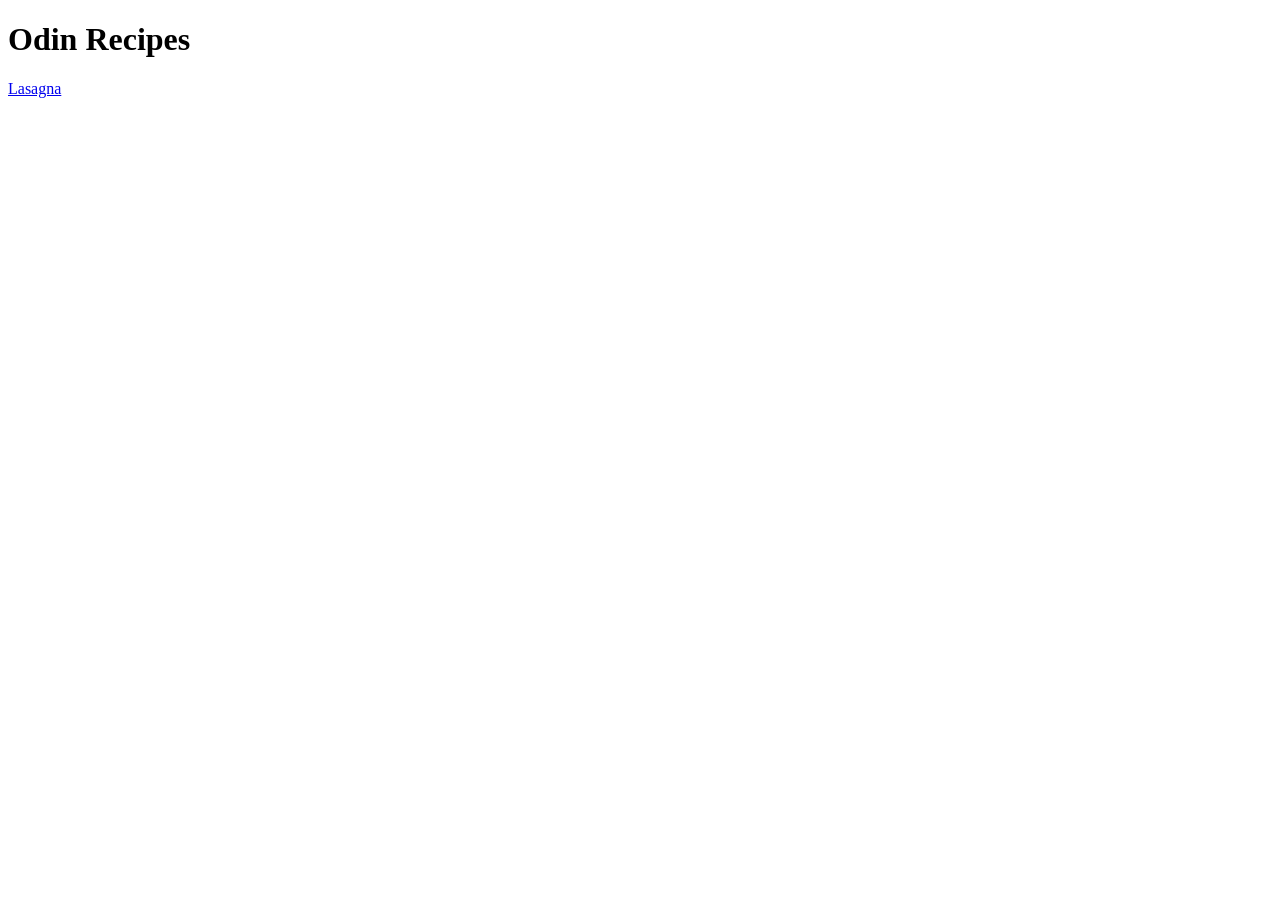
==== index.html @ fc4e7783 "Build index page with first recipe" ====
<!DOCTYPE html>
<html lang="en">
<head>
    <meta charset="UTF-8">
    <meta name="viewport" content="width=device-width, initial-scale=1.0">
    <title>Home</title>
</head>
<body>
    <h1>Odin Recipes</h1>
    <a href="recipes/lasagna.html">Lasagna</a>
</body>
</html>
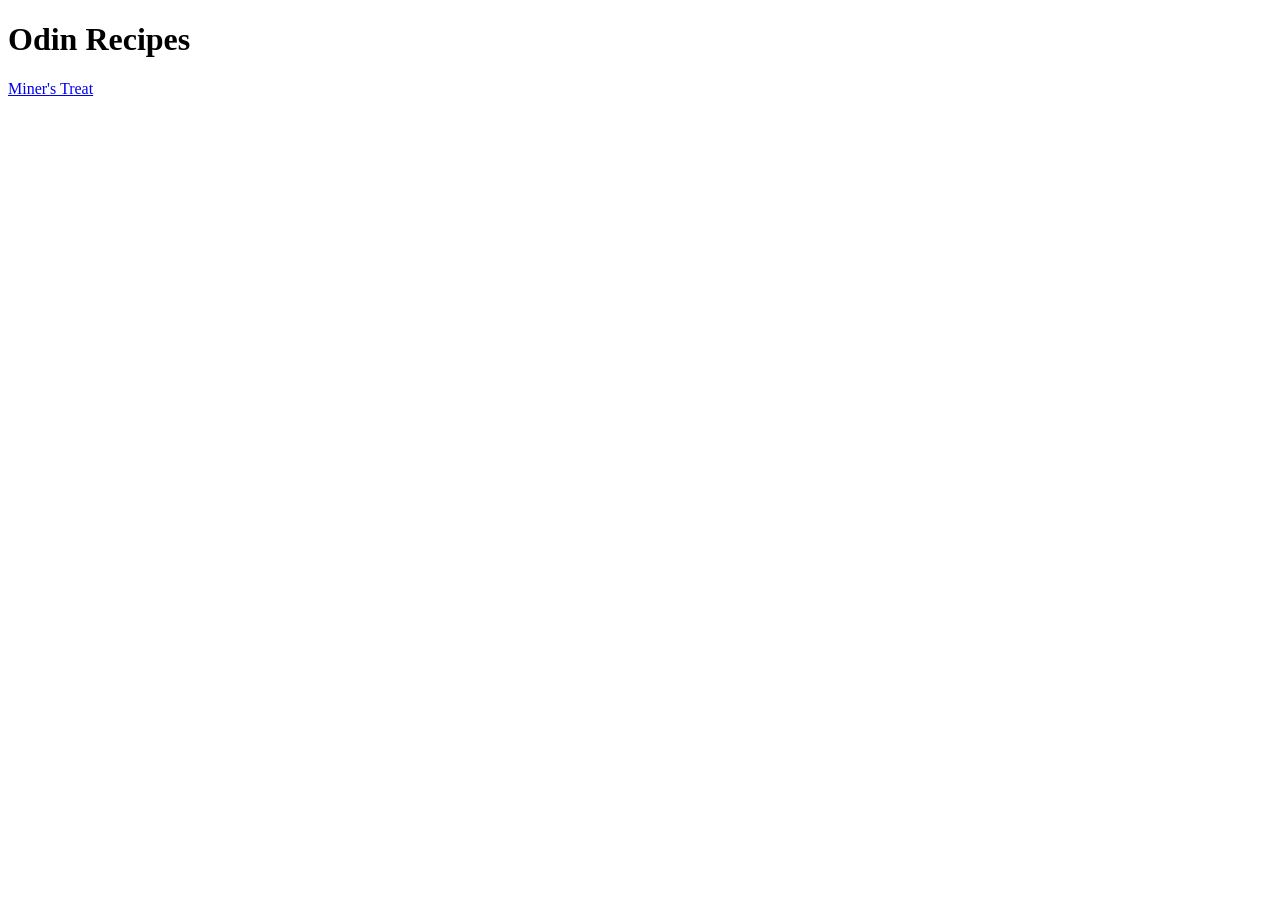
==== commit 83ecf9cf: "Rewrite page to be Stardew Valley themed" ====
--- a/index.html
+++ b/index.html
@@ -3,10 +3,10 @@
 <head>
     <meta charset="UTF-8">
     <meta name="viewport" content="width=device-width, initial-scale=1.0">
-    <title>Home</title>
+    <title>Stardew Valley</title>
 </head>
 <body>
     <h1>Odin Recipes</h1>
-    <a href="recipes/lasagna.html">Lasagna</a>
+    <a href="recipes/miners_treat.html">Miner's Treat</a>
 </body>
 </html>
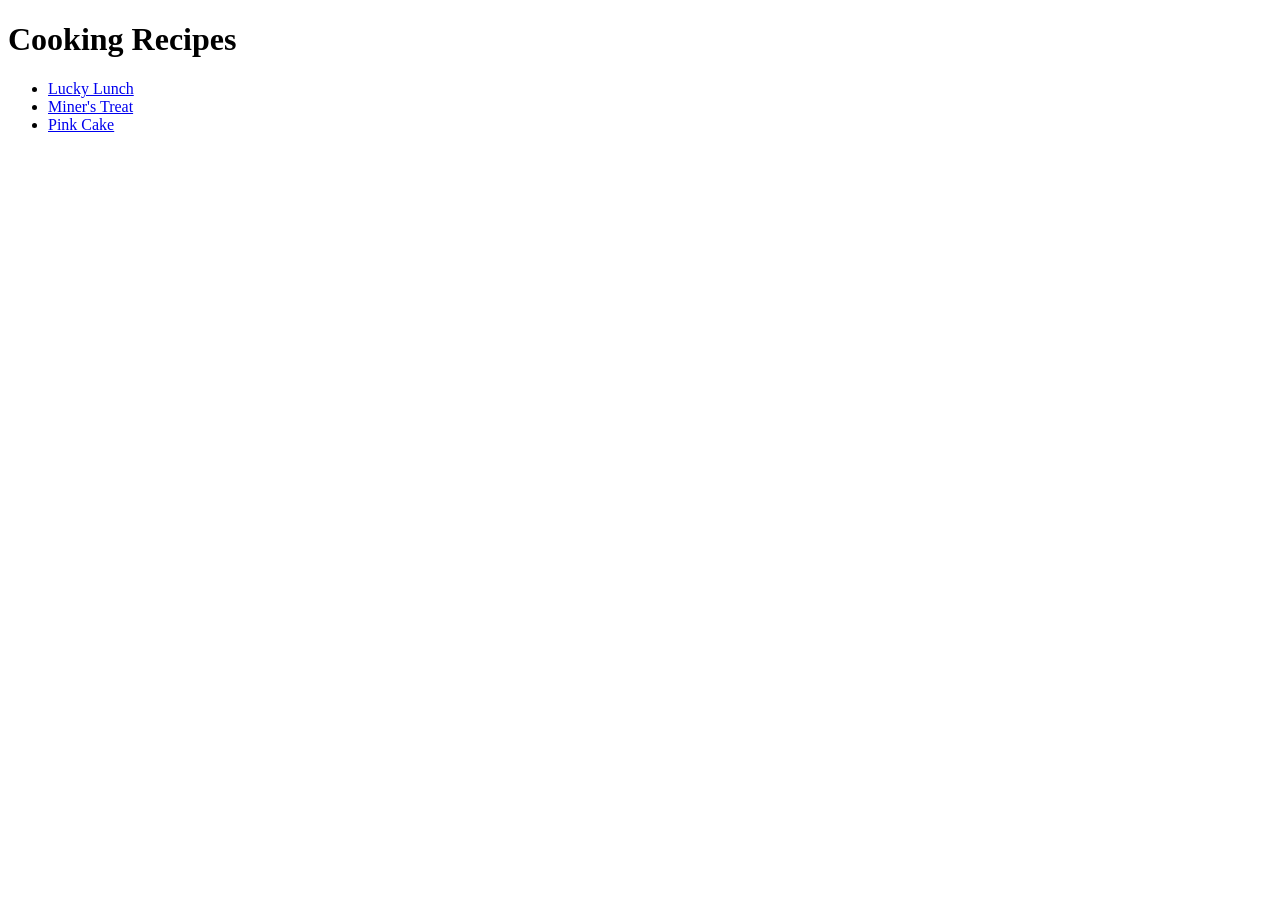
==== commit 8b555fcd: "Add attributions for the free images" ====
--- a/index.html
+++ b/index.html
@@ -6,7 +6,14 @@
     <title>Stardew Valley</title>
 </head>
 <body>
-    <h1>Odin Recipes</h1>
-    <a href="recipes/miners_treat.html">Miner's Treat</a>
+    <h1>Cooking Recipes</h1>
+    
+    <ul>
+        <li><a href="recipes/lucky_lunch.html">Lucky Lunch</a></li>
+        <li><a href="recipes/miners_treat.html">Miner's Treat</a></li>
+        <li>
+            <a href="recipes/pink_cake.html">Pink Cake</a>
+        </li>
+    </ul>
 </body>
 </html>
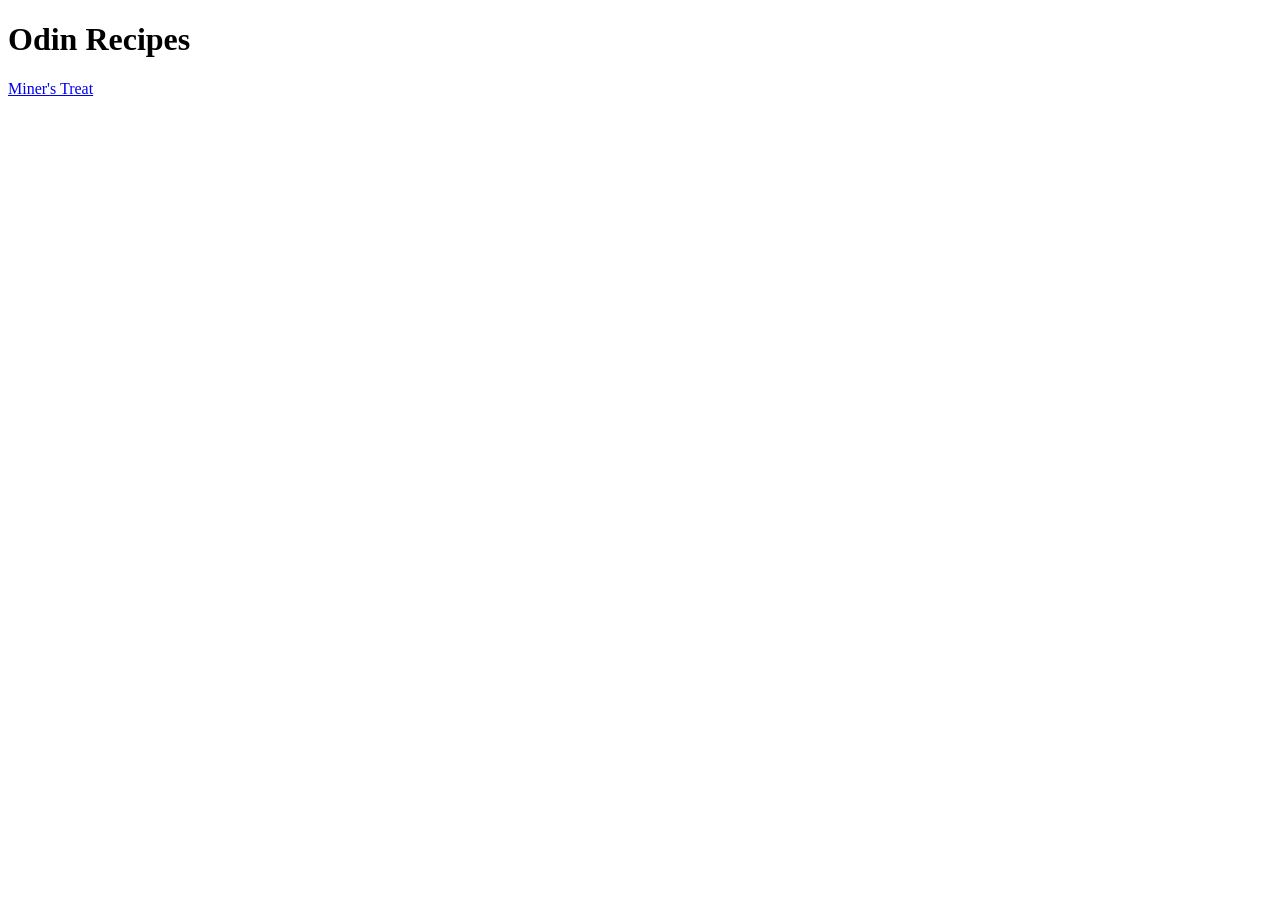
==== commit 2b8688eb: "Revert "Add attributions for the free images" This reverts commit 8b555fcda1d6d67e20a04d46761c5ef867" ====
--- a/index.html
+++ b/index.html
@@ -6,14 +6,7 @@
     <title>Stardew Valley</title>
 </head>
 <body>
-    <h1>Cooking Recipes</h1>
-    
-    <ul>
-        <li><a href="recipes/lucky_lunch.html">Lucky Lunch</a></li>
-        <li><a href="recipes/miners_treat.html">Miner's Treat</a></li>
-        <li>
-            <a href="recipes/pink_cake.html">Pink Cake</a>
-        </li>
-    </ul>
+    <h1>Odin Recipes</h1>
+    <a href="recipes/miners_treat.html">Miner's Treat</a>
 </body>
 </html>
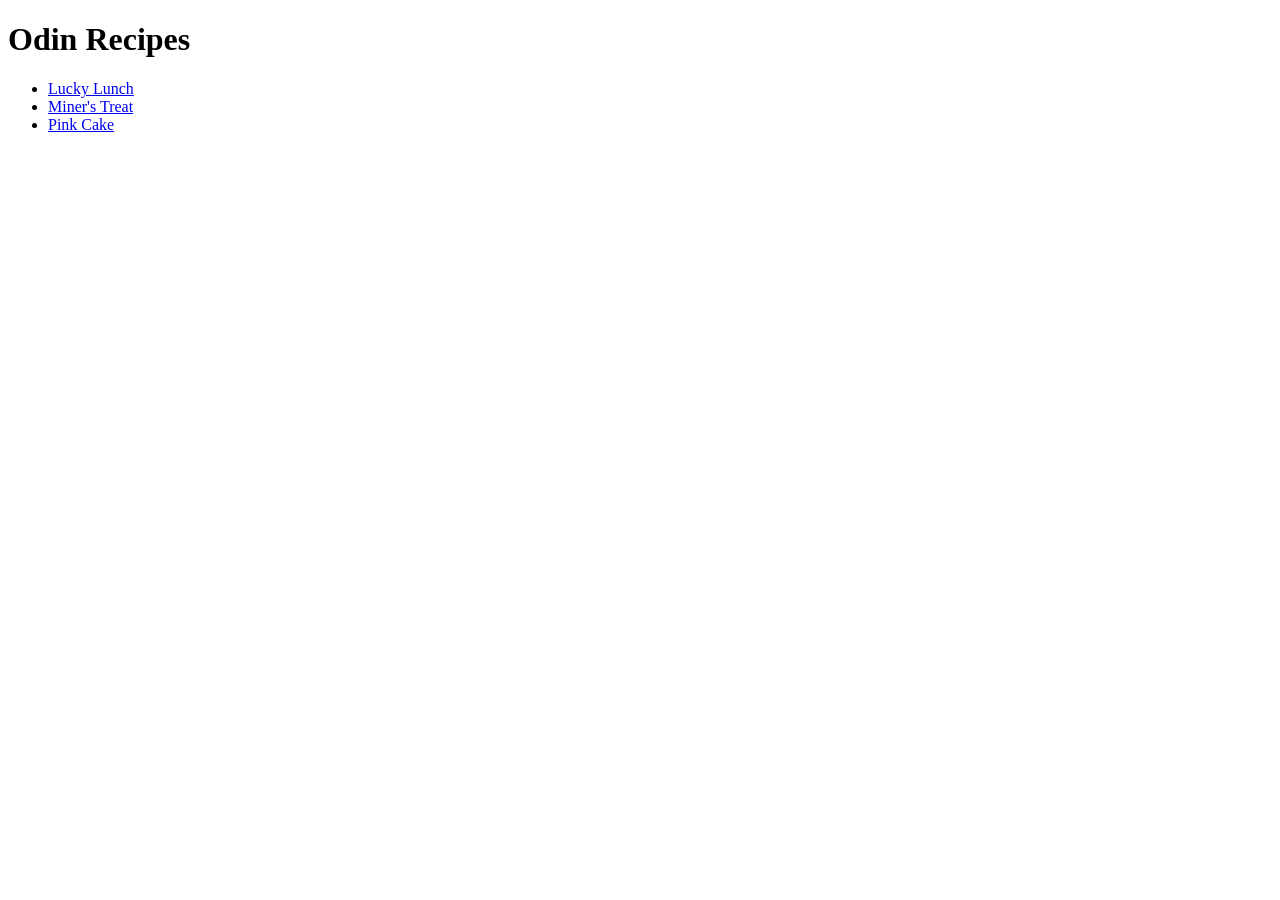
==== commit a7b579fe: "Add 3 recipe links and unordered list" ====
--- a/index.html
+++ b/index.html
@@ -7,6 +7,10 @@
 </head>
 <body>
     <h1>Odin Recipes</h1>
-    <a href="recipes/miners_treat.html">Miner's Treat</a>
+    <ul>
+        <li> <a href="recipes/lucky_lunch.html">Lucky Lunch</a></li>
+        <li> <a href="recipes/miners_treat.html">Miner's Treat</a></li>
+        <li><a href="recipes/pink_cake.html">Pink Cake</a></li>
+    </ul>
 </body>
 </html>
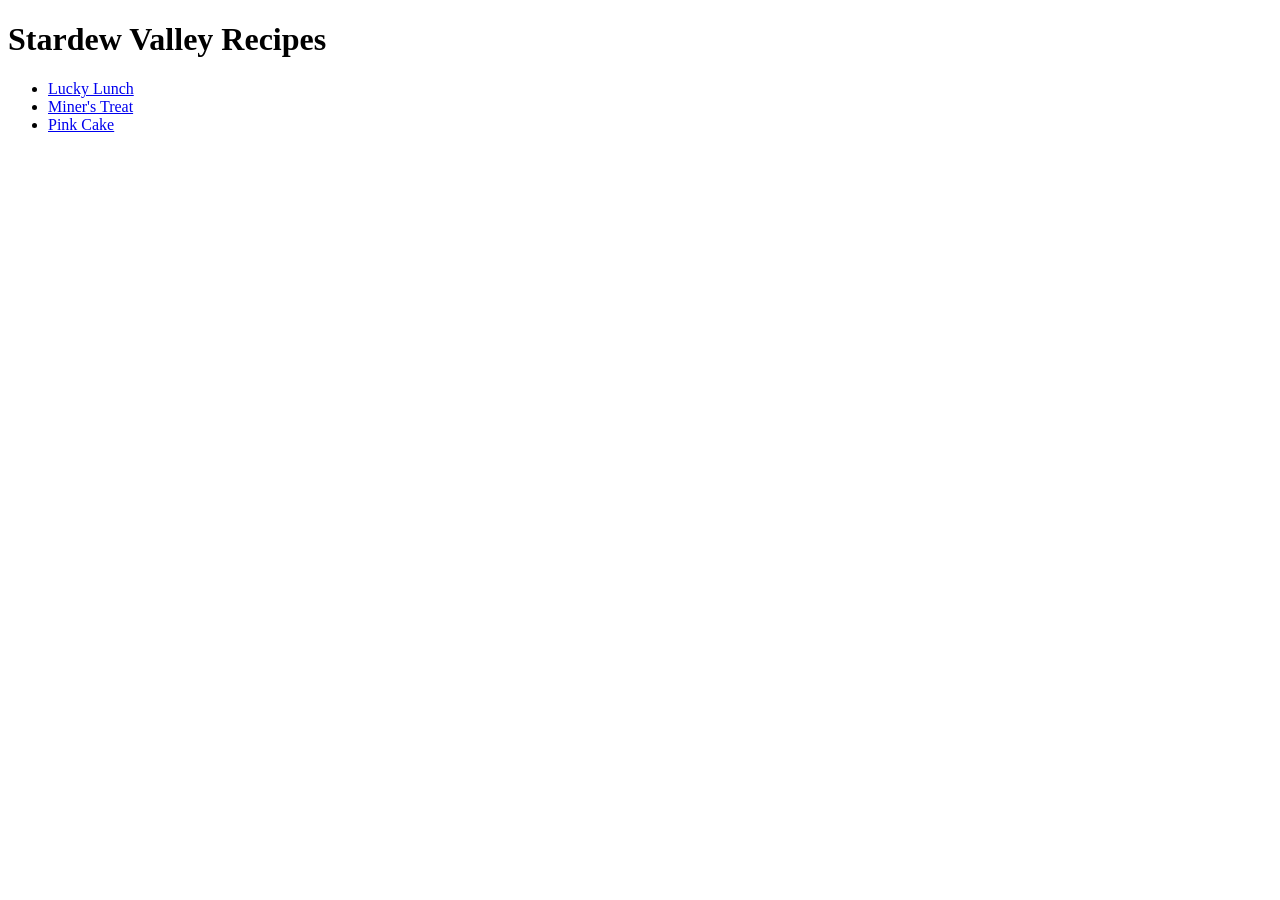
==== commit d7d58b19: "Add basic html to 3 pages" ====
--- a/index.html
+++ b/index.html
@@ -6,7 +6,7 @@
     <title>Stardew Valley</title>
 </head>
 <body>
-    <h1>Odin Recipes</h1>
+    <h1>Stardew Valley Recipes</h1>
     <ul>
         <li> <a href="recipes/lucky_lunch.html">Lucky Lunch</a></li>
         <li> <a href="recipes/miners_treat.html">Miner's Treat</a></li>
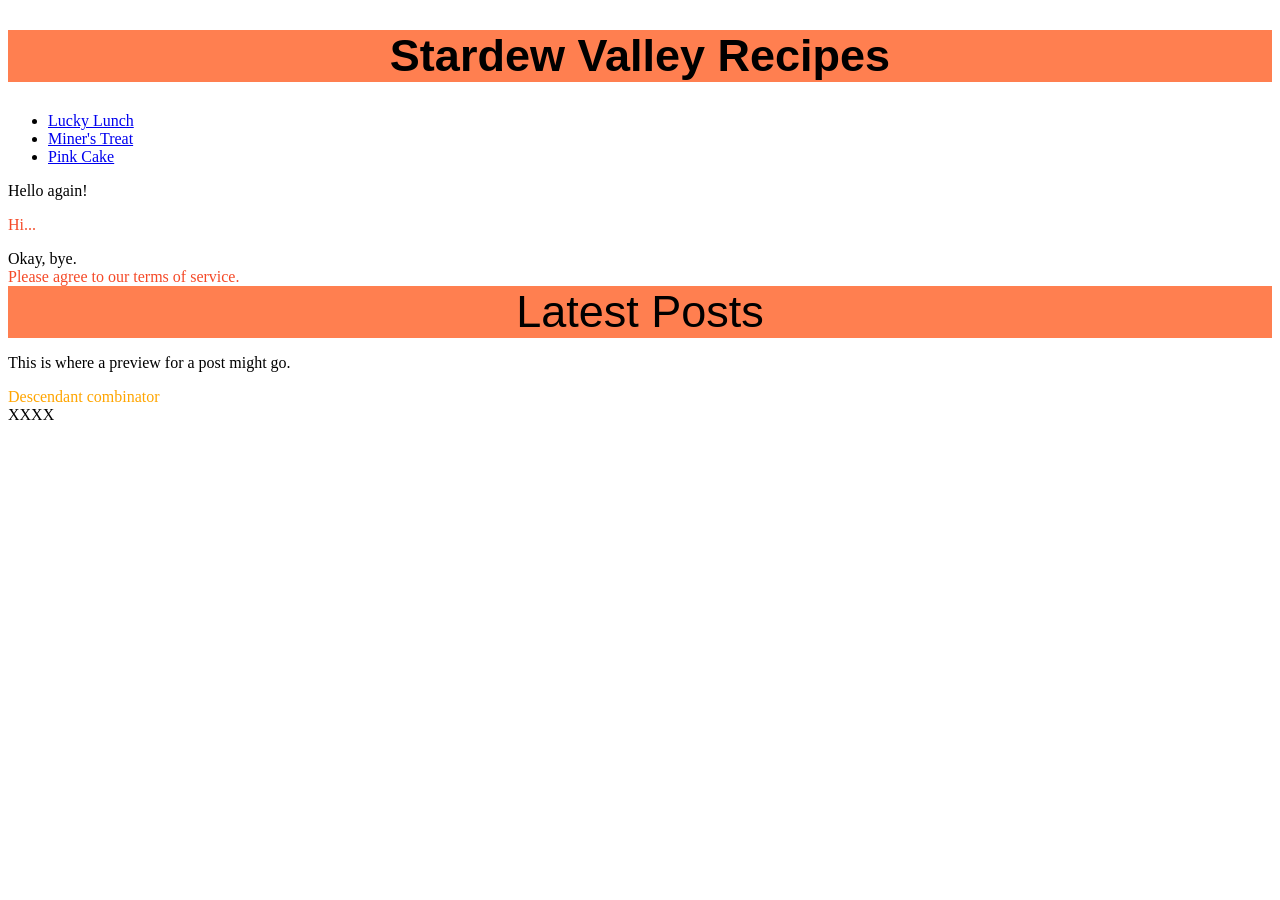
==== commit b76ab966: "Test css in index.html" ====
--- a/index.html
+++ b/index.html
@@ -1,16 +1,40 @@
 <!DOCTYPE html>
 <html lang="en">
 <head>
+    <link rel="stylesheet" href="styles.css">
     <meta charset="UTF-8">
     <meta name="viewport" content="width=device-width, initial-scale=1.0">
     <title>Stardew Valley</title>
 </head>
 <body>
-    <h1>Stardew Valley Recipes</h1>
+    <h1 class="header">Stardew Valley Recipes</h1>
     <ul>
         <li> <a href="recipes/lucky_lunch.html">Lucky Lunch</a></li>
         <li> <a href="recipes/miners_treat.html">Miner's Treat</a></li>
         <li><a href="recipes/pink_cake.html">Pink Cake</a></li>
     </ul>
+
+    <!-- index.html -->
+
+<div>Hello again!</div>
+<p class="severe-alert">Hi...</p>
+<div>Okay, bye.</div>
+<div class="alert-text severe-alert">Please agree to our terms of service.</div>
+
+<div>
+  <div class="subsection header">Latest Posts</div>
+  <p class="subsection preview">This is where a preview for a post might go.</p>
+</div>
+
+<!-- index.html -->
+
+<div class="ancestor">
+    <div class="contents">Descendant combinator</div>
+</div>
+
+<div class="contents">XXXX</div>
+
+
+
 </body>
 </html>
--- a/styles.css
+++ b/styles.css
@@ -0,0 +1,21 @@
+.severe-alert {
+    color: #F54927;
+}
+
+#title {
+    background-color: blue;
+}
+
+.header {
+    background-color: coral;
+    font-family: Helvetica;
+    font-size: 45px;
+    text-align: center;
+}
+
+/* styles.css */
+
+.ancestor .contents {
+    color: orange;
+  /* some declarations */
+}
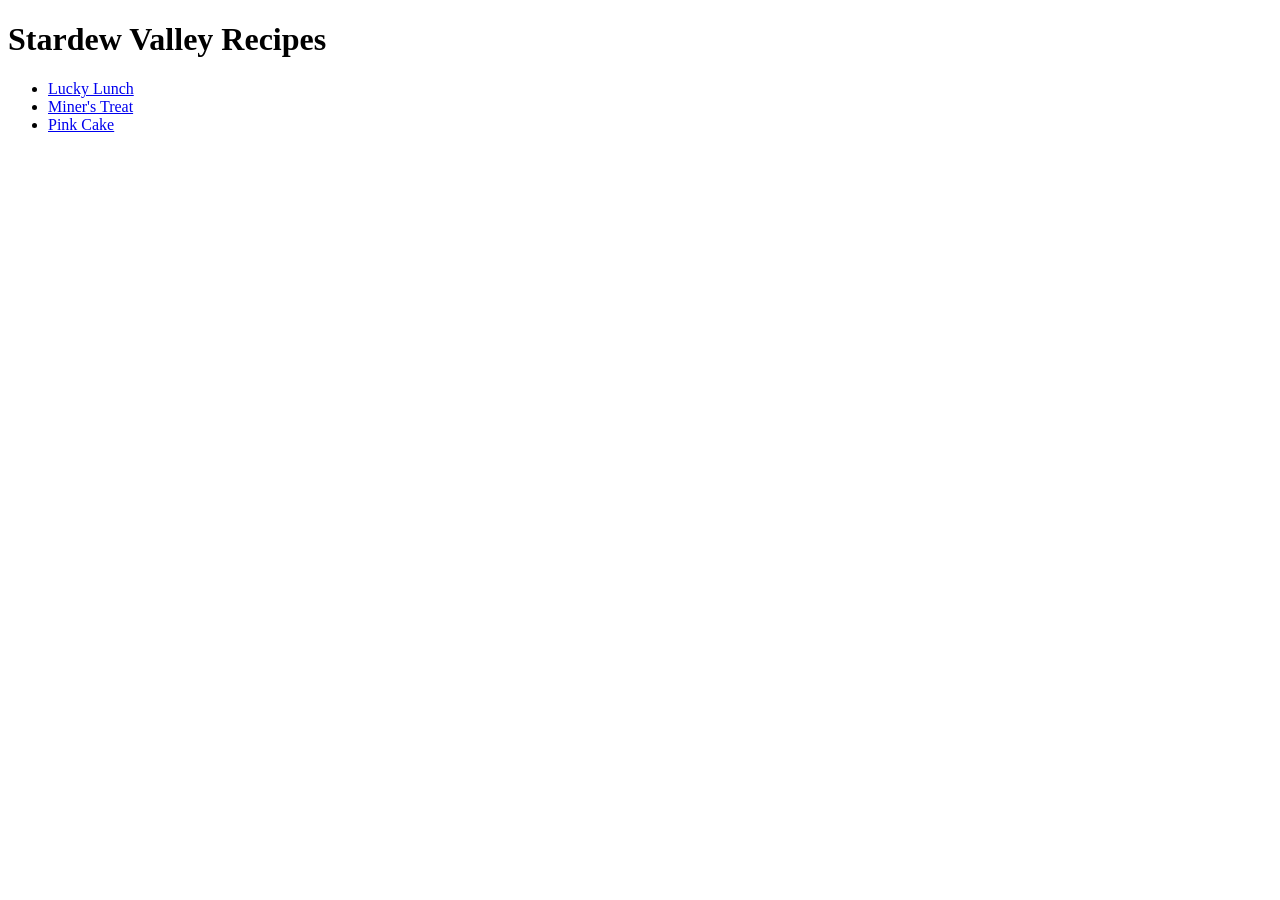
==== commit 2b44a324: "Revert css changes from live webpage" ====
--- a/index.html
+++ b/index.html
@@ -1,7 +1,9 @@
 <!DOCTYPE html>
 <html lang="en">
 <head>
-    <link rel="stylesheet" href="styles.css">
+<!-- <link rel="stylesheet" href="styles.css"> -->
+
+</style>
     <meta charset="UTF-8">
     <meta name="viewport" content="width=device-width, initial-scale=1.0">
     <title>Stardew Valley</title>
@@ -12,29 +14,4 @@
         <li> <a href="recipes/lucky_lunch.html">Lucky Lunch</a></li>
         <li> <a href="recipes/miners_treat.html">Miner's Treat</a></li>
         <li><a href="recipes/pink_cake.html">Pink Cake</a></li>
-    </ul>
-
-    <!-- index.html -->
-
-<div>Hello again!</div>
-<p class="severe-alert">Hi...</p>
-<div>Okay, bye.</div>
-<div class="alert-text severe-alert">Please agree to our terms of service.</div>
-
-<div>
-  <div class="subsection header">Latest Posts</div>
-  <p class="subsection preview">This is where a preview for a post might go.</p>
-</div>
-
-<!-- index.html -->
-
-<div class="ancestor">
-    <div class="contents">Descendant combinator</div>
-</div>
-
-<div class="contents">XXXX</div>
-
-
-
-</body>
-</html>+    </ul>
